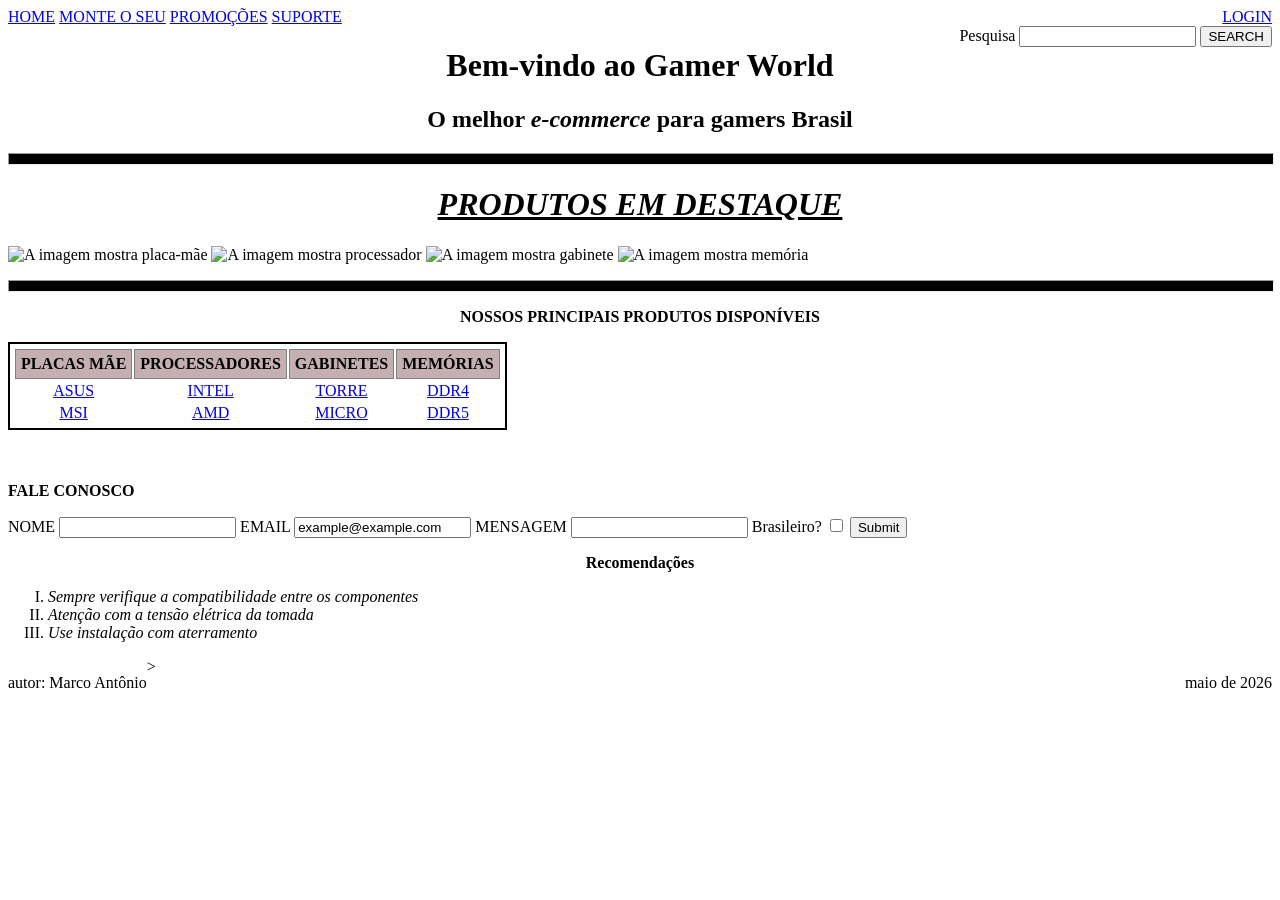
==== index.html @ 0aaab4d2 "commit6" ====
<!DOCTYPE html>
	<html lang="pt-br">
		<head>
			<meta charset="utf-8"/>
			<title>Gamer World</title>
			<meta name="description" content="Gamer World e-commerce" />
			<meta name="keywords" content="HTML, CSS, Javascript, Gamer World, E-Commerce Gammer" />
			<meta name="author" content="Marco Antonio" />
			<meta name="viewport" content="width=device-width, initial-scale=1.0">
			<link rel="icon" href="https://cdn.pixabay.com/photo/2020/03/11/02/29/pubg-4920753_1280.jpg" type="image/png" sizes="16x16" />
		    <header>
                <div style="float:right">
		        <a href="login.html">LOGIN</a>
	            </div>
            </header>
            <nav id="menu">
        		<a href="index.html">HOME</a>
		        <a href="#">MONTE O SEU</a>
		        <a href="#">PROMOÇÕES</a>
		       	<a href="#">SUPORTE</a>
            </nav>
            <form>
                <div style="float:right">
                <label for="search-example">Pesquisa</label>
                <input type="search" id="search-example">
                <input type="button" value="SEARCH">
                </div>
            </form>
            <header>
                <h1 align="center" class="title">Bem-vindo ao <b>Gamer World</b></h1>
			    <h2 align="center">O melhor <i>e-commerce</i> para gamers Brasil</h2>
			</header>
        </head>
    <body>
	    <hr style="width:100%;height:10px;background-color:black">
	    <p><h1 align="center"><em><u><b><i>PRODUTOS EM DESTAQUE</i></b></u></em></h1><p>
	    <!div style="height:100px; overflow:auto">
    	    <img src="https://cdn.pixabay.com/photo/2024/01/27/16/57/ai-generated-8536370_1280.jpg" alt="A imagem mostra placa-mãe" width="120" height="60" align="center">
        	<img src="https://cdn.pixabay.com/photo/2017/12/23/23/34/microprocessor-3036187_1280.png" alt="A imagem mostra processador" width="60" height="60" align="center">
    	    <img src="https://cdn.pixabay.com/photo/2015/03/21/19/27/pc-684125_1280.jpg" alt="A imagem mostra gabinete" width="120" height="60" align="center">
            <img src="https://cdn.pixabay.com/photo/2013/04/01/08/38/ram-98420_1280.png" alt="A imagem mostra memória" width="120" height="60" align="center">
    	<hr style="width:100%;height:10px;background-color:black">
        <!div style="height:100px; overflow:auto">
        <section>
        <p align="center"><b>NOSSOS PRINCIPAIS PRODUTOS DISPONÍVEIS</b></p>
        <table style="border: 2px solid black; padding: 3px">
            <thead>
                <tr style="background-color: #c4b0b0; border:1px">
                    <th style="border: 1px solid grey; padding: 5px" align="center">PLACAS MÃE</th> 
                    <th style="border: 1px solid grey; padding: 5px" align="center">PROCESSADORES</th>
                    <th style="border: 1px solid grey; padding: 5px" align="center">GABINETES</th>
                    <th style="border: 1px solid grey; padding: 5px" align="center">MEMÓRIAS</th>
                </tr>
            </thead>
            <tbody> 
                <tr>
                    <td align="center"><a href="#">ASUS</a></td>
                    <td align="center"><a href="#">INTEL</a></td>
                    <td align="center"><a href="#">TORRE</a></td>
                    <td align="center"><a href="#">DDR4</a></td>
                </tr>
                <tr>
                    <td align="center"><a href="#">MSI</a></td>
                    <td align="center"><a href="#">AMD</a></td>
                    <td align="center"><a href="#">MICRO</a></td>
                    <td align="center"><a href="#">DDR5</a></td>
                </tr>
            </tbody>
        </table>
        <br>
        <form action="#" method="post">
            <br>
            <p><b>FALE CONOSCO</b></p>
            <label for="name">NOME</label>
            <input type="text" id="name" maxlength="50" required autocomplete="name">
            <label for="email-example">EMAIL</label>
            <input type="email" id="e-mail-example" value="example@example.com" required autocomplete="email">
            <label for="mensagem">MENSAGEM</label>
            <input type="text" id="mensagem">
            <label for="checkbox-example">Brasileiro?</label>
            <input type="checkbox" id="checkbox-example">
            <input type="submit" id="btn-enviar" name="btn-enviar">
        </form>
        <!article>
	        <p align="center"><b>Recomendações</b></p>
	        <ol type="I">
            <li><i>Sempre verifique a compatibilidade entre os componentes</i></li>
            <li><i>Atenção com a tensão elétrica da tomada</i></li>
            <li><i>Use instalação com aterramento</i></li>
            </ol>
        <!/article>
        </section>
<footer>
	<div style="float:left">
		<p>autor: Marco Antônio</p>
	</div>
	<div style="float:right">
		<p>maio de 2026</p>
	</div>
</footer>
    </body>
</html>>
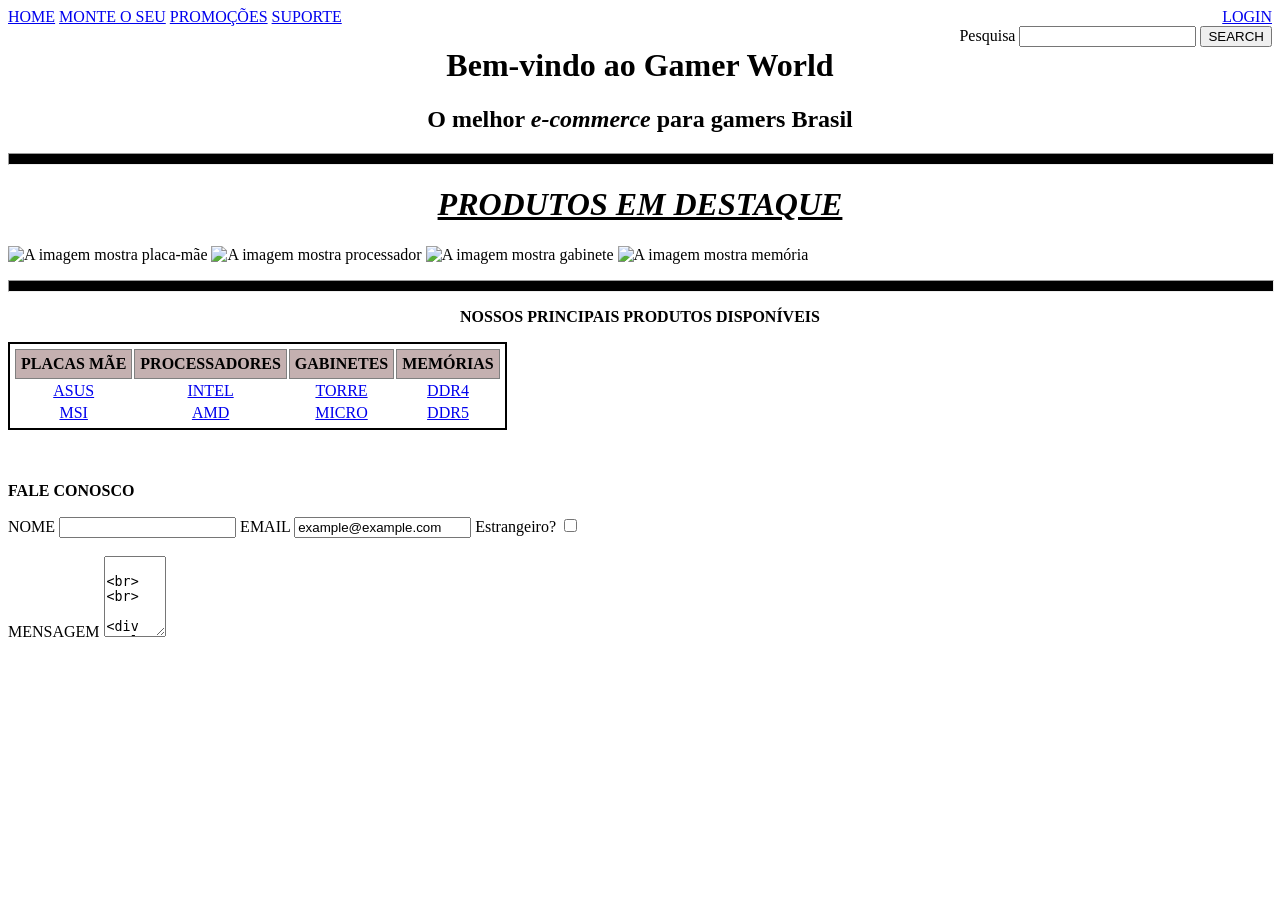
==== commit 7c67c15b: "commit7" ====
--- a/index.html
+++ b/index.html
@@ -35,10 +35,10 @@
 	    <hr style="width:100%;height:10px;background-color:black">
 	    <p><h1 align="center"><em><u><b><i>PRODUTOS EM DESTAQUE</i></b></u></em></h1><p>
 	    <!div style="height:100px; overflow:auto">
-    	    <img src="https://cdn.pixabay.com/photo/2024/01/27/16/57/ai-generated-8536370_1280.jpg" alt="A imagem mostra placa-mãe" width="120" height="60" align="center">
-        	<img src="https://cdn.pixabay.com/photo/2017/12/23/23/34/microprocessor-3036187_1280.png" alt="A imagem mostra processador" width="60" height="60" align="center">
-    	    <img src="https://cdn.pixabay.com/photo/2015/03/21/19/27/pc-684125_1280.jpg" alt="A imagem mostra gabinete" width="120" height="60" align="center">
-            <img src="https://cdn.pixabay.com/photo/2013/04/01/08/38/ram-98420_1280.png" alt="A imagem mostra memória" width="120" height="60" align="center">
+    	    <img src="https://cdn.pixabay.com/photo/2024/01/27/16/57/ai-generated-8536370_1280.jpg" alt="A imagem mostra placa-mãe" width="10%" height="5%" align="center">
+        	<img src="https://cdn.pixabay.com/photo/2017/12/23/23/34/microprocessor-3036187_1280.png" alt="A imagem mostra processador" width="10%" height="5%" align="center">
+    	    <img src="https://cdn.pixabay.com/photo/2015/03/21/19/27/pc-684125_1280.jpg" alt="A imagem mostra gabinete" width="10%" height="5%" align="center">
+            <img src="https://cdn.pixabay.com/photo/2013/04/01/08/38/ram-98420_1280.png" alt="A imagem mostra memória" width="10%" height="5%" align="center">
     	<hr style="width:100%;height:10px;background-color:black">
         <!div style="height:100px; overflow:auto">
         <section>
@@ -75,20 +75,25 @@
             <input type="text" id="name" maxlength="50" required autocomplete="name">
             <label for="email-example">EMAIL</label>
             <input type="email" id="e-mail-example" value="example@example.com" required autocomplete="email">
+            <label for="checkbox-example">Estrangeiro?</label>
+            <input type="checkbox" id="checkbox-example">
+            <br><br>
             <label for="mensagem">MENSAGEM</label>
-            <input type="text" id="mensagem">
-            <label for="checkbox-example">Brasileiro?</label>
-            <input type="checkbox" id="checkbox-example">
-            <input type="submit" id="btn-enviar" name="btn-enviar">
+            <textarea id="mensagem" name="mensagem" rows="5" cols="5" maxlength="200" minlenght="3" placeholder="Digite aqui sua mensagem" required autocomplete="mensagem">
+            <br><br>
+            <div style="float:left">
+                <label for="btn-enviar">ENVIAR</label>
+                <input type="submit" id="btn-enviar" name="btn-enviar">
+            </div>
         </form>
-        <!article>
+        <div>
 	        <p align="center"><b>Recomendações</b></p>
 	        <ol type="I">
             <li><i>Sempre verifique a compatibilidade entre os componentes</i></li>
             <li><i>Atenção com a tensão elétrica da tomada</i></li>
             <li><i>Use instalação com aterramento</i></li>
             </ol>
-        <!/article>
+        </div>
         </section>
 <footer>
 	<div style="float:left">
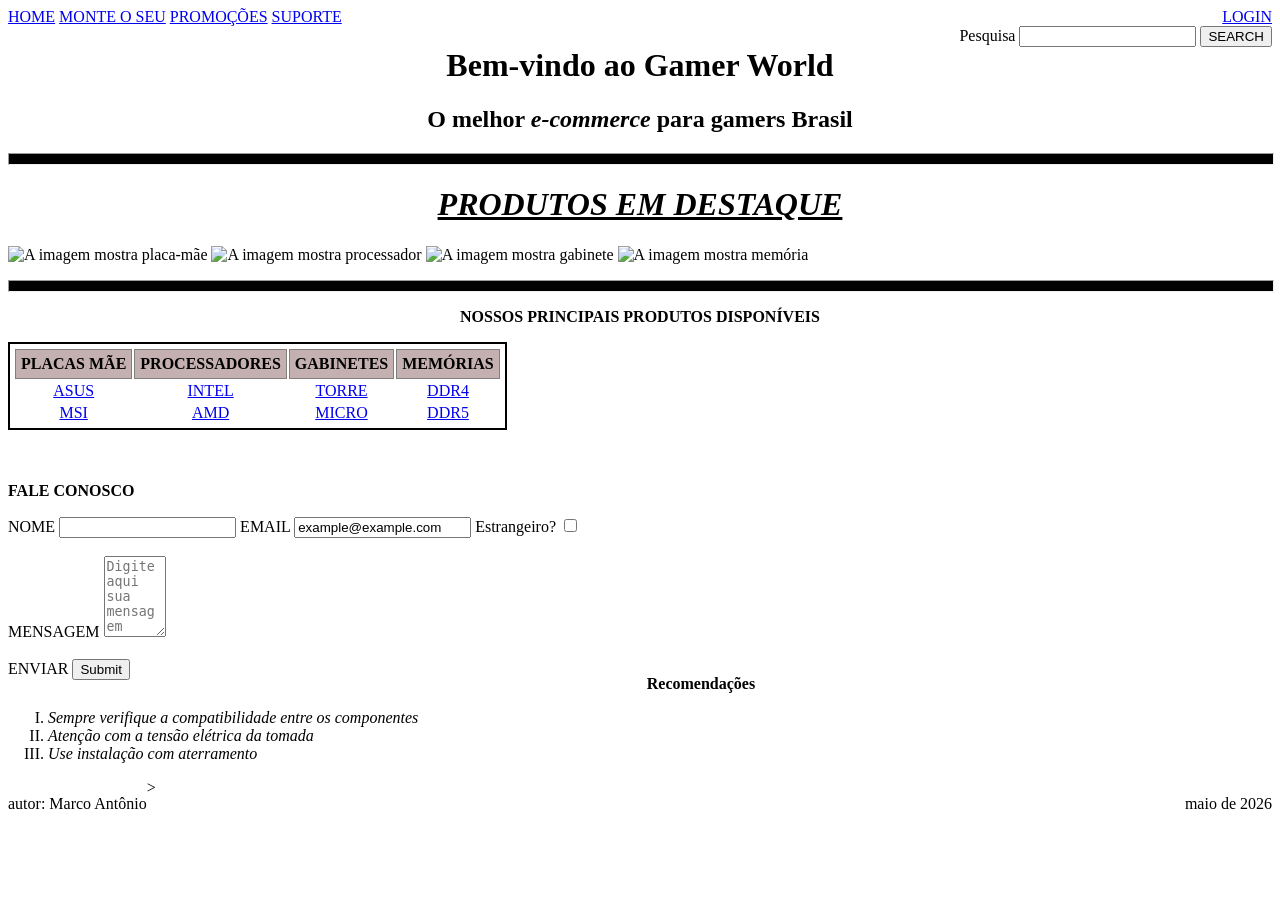
==== commit 89e98be6: "commit7" ====
--- a/index.html
+++ b/index.html
@@ -79,7 +79,7 @@
             <input type="checkbox" id="checkbox-example">
             <br><br>
             <label for="mensagem">MENSAGEM</label>
-            <textarea id="mensagem" name="mensagem" rows="5" cols="5" maxlength="200" minlenght="3" placeholder="Digite aqui sua mensagem" required autocomplete="mensagem">
+            <textarea id="mensagem" name="mensagem" rows="5" cols="5" maxlength="200" minlenght="3" placeholder="Digite aqui sua mensagem" required autocomplete="mensagem"></textarea>
             <br><br>
             <div style="float:left">
                 <label for="btn-enviar">ENVIAR</label>
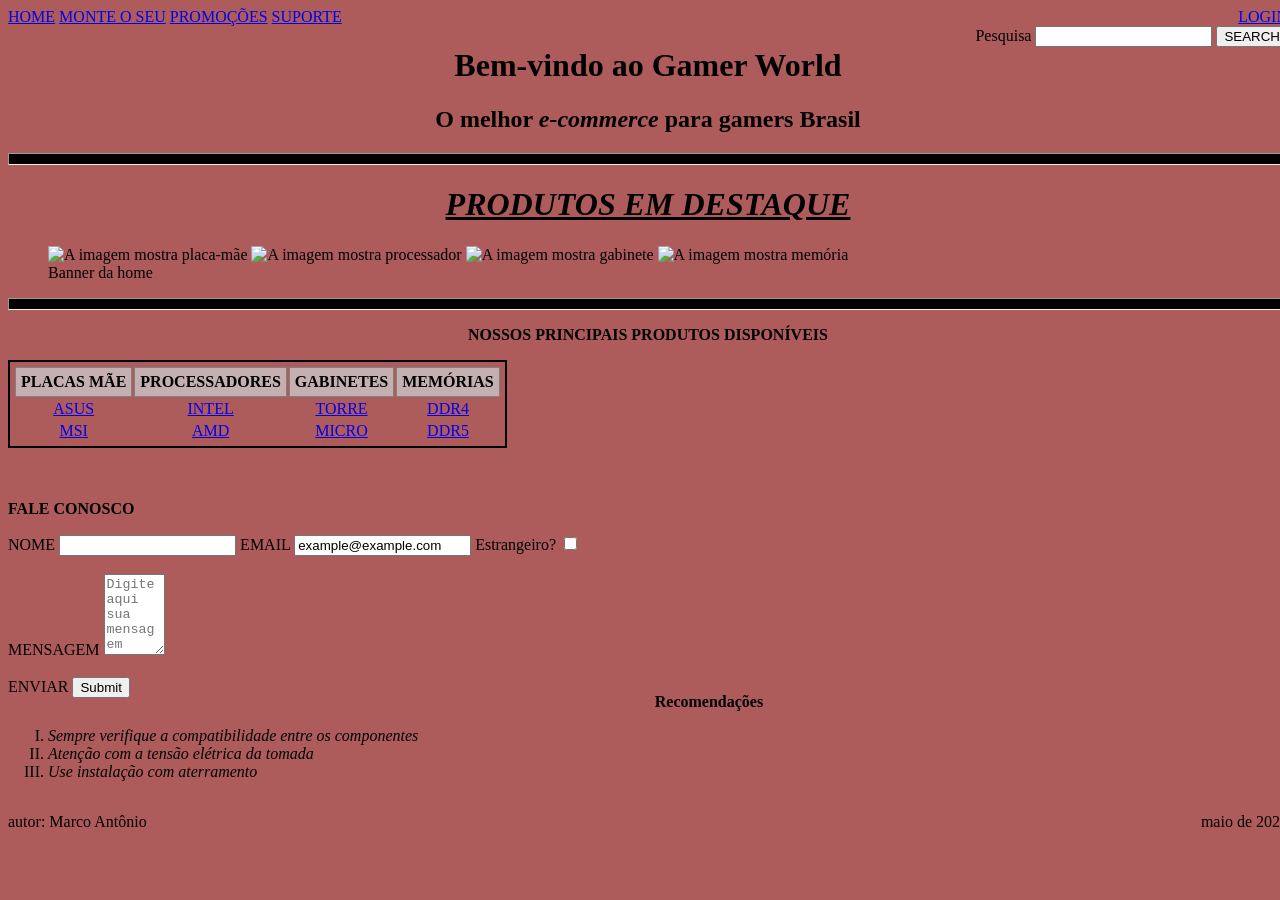
==== commit 779d53c8: "commit8" ====
--- a/index.html
+++ b/index.html
@@ -8,7 +8,8 @@
 			<meta name="author" content="Marco Antonio" />
 			<meta name="viewport" content="width=device-width, initial-scale=1.0">
 			<link rel="icon" href="https://cdn.pixabay.com/photo/2020/03/11/02/29/pubg-4920753_1280.jpg" type="image/png" sizes="16x16" />
-		    <header>
+		    <link rel="stylesheet" type="text/css" href="css/style.css">
+            <header>
                 <div style="float:right">
 		        <a href="login.html">LOGIN</a>
 	            </div>
@@ -34,11 +35,13 @@
     <body>
 	    <hr style="width:100%;height:10px;background-color:black">
 	    <p><h1 align="center"><em><u><b><i>PRODUTOS EM DESTAQUE</i></b></u></em></h1><p>
-	    <!div style="height:100px; overflow:auto">
+	    <figure class="banner-home">
     	    <img src="https://cdn.pixabay.com/photo/2024/01/27/16/57/ai-generated-8536370_1280.jpg" alt="A imagem mostra placa-mãe" width="10%" height="5%" align="center">
         	<img src="https://cdn.pixabay.com/photo/2017/12/23/23/34/microprocessor-3036187_1280.png" alt="A imagem mostra processador" width="10%" height="5%" align="center">
     	    <img src="https://cdn.pixabay.com/photo/2015/03/21/19/27/pc-684125_1280.jpg" alt="A imagem mostra gabinete" width="10%" height="5%" align="center">
             <img src="https://cdn.pixabay.com/photo/2013/04/01/08/38/ram-98420_1280.png" alt="A imagem mostra memória" width="10%" height="5%" align="center">
+            <figcaption>Banner da home</figcaption>
+        </figure>
     	<hr style="width:100%;height:10px;background-color:black">
         <!div style="height:100px; overflow:auto">
         <section>
@@ -104,4 +107,4 @@
 	</div>
 </footer>
     </body>
-</html>>+</html>
--- a/css/style.css
+++ b/css/style.css
@@ -0,0 +1,5 @@
+body{
+	width: 100%;
+	height: 100%;
+	background-color: rgb(173, 91, 91);
+}
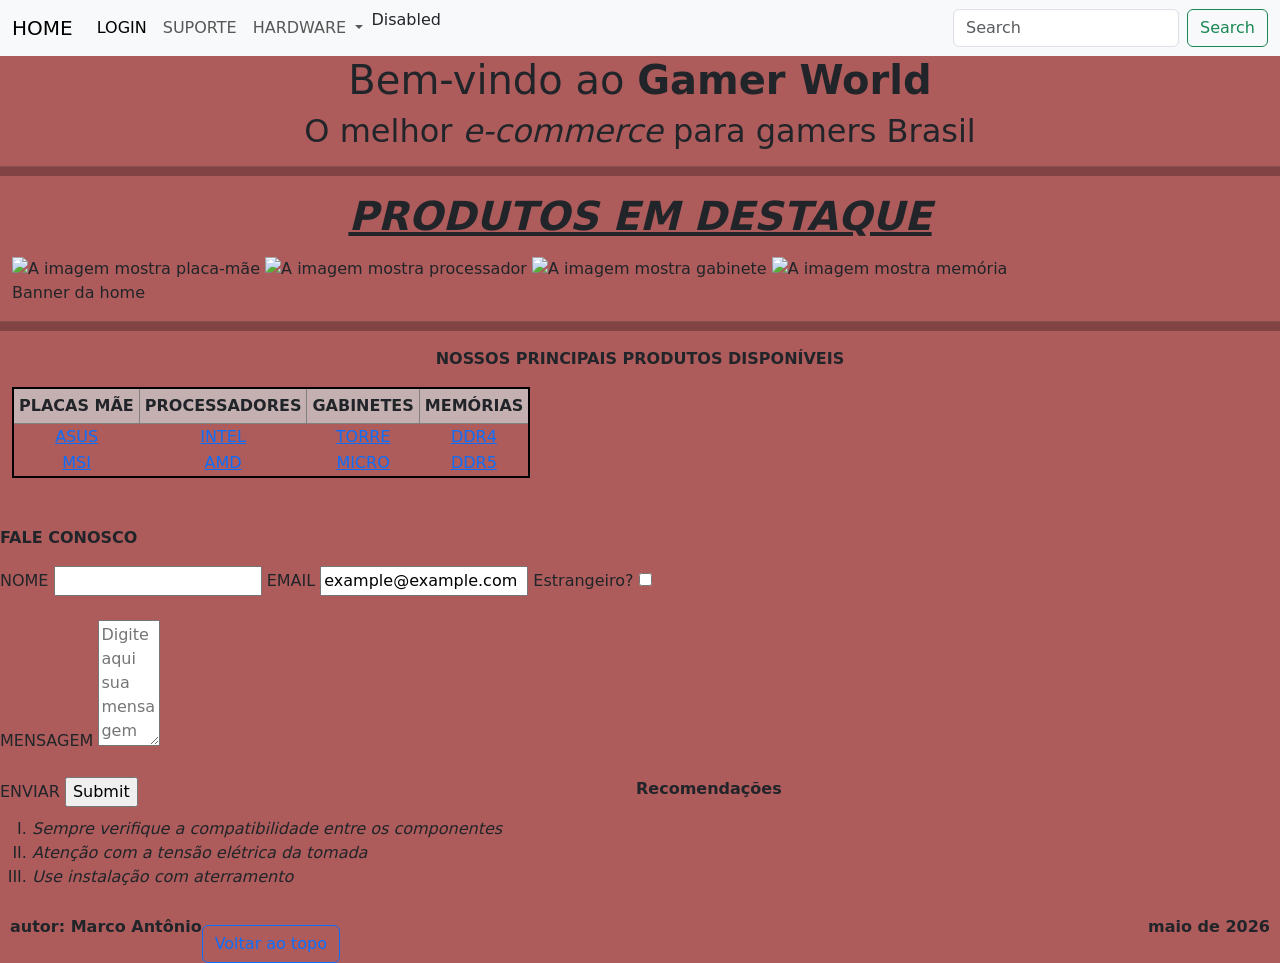
==== commit 4c1141e3: "commit9" ====
--- a/index.html
+++ b/index.html
@@ -2,39 +2,62 @@
 	<html lang="pt-br">
 		<head>
 			<meta charset="utf-8"/>
-			<title>Gamer World</title>
+			<meta http-equiv="X-UA-Compatible" content="IE=edge">
+            <title>Gamer World</title>
 			<meta name="description" content="Gamer World e-commerce" />
 			<meta name="keywords" content="HTML, CSS, Javascript, Gamer World, E-Commerce Gammer" />
 			<meta name="author" content="Marco Antonio" />
 			<meta name="viewport" content="width=device-width, initial-scale=1.0">
 			<link rel="icon" href="https://cdn.pixabay.com/photo/2020/03/11/02/29/pubg-4920753_1280.jpg" type="image/png" sizes="16x16" />
+            <link href="https://cdn.jsdelivr.net/npm/bootstrap@5.2.2/dist/css/bootstrap.min.css" rel="stylesheet"
+    integrity="sha384-Zenh87qX5JnK2Jl0vWa8Ck2rdkQ2Bzep5IDxbcnCeuOxjzrPF/et3URy9Bv1WTRi" crossorigin="anonymous">
 		    <link rel="stylesheet" type="text/css" href="css/style.css">
             <header>
-                <div style="float:right">
-		        <a href="login.html">LOGIN</a>
-	            </div>
-            </header>
-            <nav id="menu">
-        		<a href="index.html">HOME</a>
-		        <a href="#">MONTE O SEU</a>
-		        <a href="#">PROMOÇÕES</a>
-		       	<a href="#">SUPORTE</a>
+                <nav class="navbar navbar-expand-lg bg-body-tertiary">
+                    <div class="container-fluid">
+                    <a class="navbar-brand" href="index.html">HOME</a>
+                    <button class="navbar-toggler" type="button" data-bs-toggle="collapse" data-bs-target="#navbarSupportedContent" aria-controls="navbarSupportedContent" aria-expanded="false" aria-label="Toggle navigation">
+                    <span class="navbar-toggler-icon"></span>
+                    </button>
+                    <div class="collapse navbar-collapse" id="navbarSupportedContent">
+                    <ul class="navbar-nav me-auto mb-2 mb-lg-0">
+                    <li class="nav-item">
+                    <a class="nav-link active" aria-current="page" href="login.html">LOGIN</a>
+                    </li>
+                    <li class="nav-item">
+                    <a class="nav-link" href="#">SUPORTE</a>
+                    </li>
+                    <li class="nav-item dropdown">
+                    <a class="nav-link dropdown-toggle" href="#" role="button" data-bs-toggle="dropdown" aria-expanded="false">
+                    HARDWARE
+                    </a>
+                    <ul class="dropdown-menu">
+                    <li><a class="dropdown-item" href="#">MONTE O SEU</a></li>
+                    <li><hr class="dropdown-divider"></li>
+                    <li><a class="dropdown-item" href="#">PROMOÇÕES</a></li>
+                    <li><hr class="dropdown-divider"></li>
+                    <li><a class="dropdown-item" href="#">MONTADOS</a></li>
+                    </ul>
+                    </li>
+                    <!li class="nav-item">
+                    <!a class="nav-link disabled" aria-disabled="true">Disabled</a>
+                    </li>
+                    </ul>
+                    <form class="d-flex" role="search">
+                    <input class="form-control me-2" type="search" placeholder="Search" aria-label="Search"/>
+                    <button class="btn btn-outline-success" type="submit">Search</button>
+                    </form>
+                    </div>
+            </div>
             </nav>
-            <form>
-                <div style="float:right">
-                <label for="search-example">Pesquisa</label>
-                <input type="search" id="search-example">
-                <input type="button" value="SEARCH">
-                </div>
-            </form>
-            <header>
                 <h1 align="center" class="title">Bem-vindo ao <b>Gamer World</b></h1>
 			    <h2 align="center">O melhor <i>e-commerce</i> para gamers Brasil</h2>
 			</header>
         </head>
     <body>
 	    <hr style="width:100%;height:10px;background-color:black">
-	    <p><h1 align="center"><em><u><b><i>PRODUTOS EM DESTAQUE</i></b></u></em></h1><p>
+        <section id="section-banners" class="container-fluid">
+        <p><h1 align="center"><em><u><b><i>PRODUTOS EM DESTAQUE</i></b></u></em></h1><p>
 	    <figure class="banner-home">
     	    <img src="https://cdn.pixabay.com/photo/2024/01/27/16/57/ai-generated-8536370_1280.jpg" alt="A imagem mostra placa-mãe" width="10%" height="5%" align="center">
         	<img src="https://cdn.pixabay.com/photo/2017/12/23/23/34/microprocessor-3036187_1280.png" alt="A imagem mostra processador" width="10%" height="5%" align="center">
@@ -42,9 +65,11 @@
             <img src="https://cdn.pixabay.com/photo/2013/04/01/08/38/ram-98420_1280.png" alt="A imagem mostra memória" width="10%" height="5%" align="center">
             <figcaption>Banner da home</figcaption>
         </figure>
+        </section>
     	<hr style="width:100%;height:10px;background-color:black">
         <!div style="height:100px; overflow:auto">
         <section>
+        <section id="section-vendidos" class="container-fluid">
         <p align="center"><b>NOSSOS PRINCIPAIS PRODUTOS DISPONÍVEIS</b></p>
         <table style="border: 2px solid black; padding: 3px">
             <thead>
@@ -70,6 +95,7 @@
                 </tr>
             </tbody>
         </table>
+        </section>
         <br>
         <form action="#" method="post">
             <br>
@@ -99,12 +125,17 @@
         </div>
         </section>
 <footer>
-	<div style="float:left">
+	    <div style="float:left">
 		<p>autor: Marco Antônio</p>
 	</div>
 	<div style="float:right">
 		<p>maio de 2026</p>
 	</div>
 </footer>
+<button id="voltar-topo" type="button" class="btn btn-outline-primary" onclick="topo()">Voltar ao topo</button>
+<script src="js/script.js"></script>
+  <script src="https://cdn.jsdelivr.net/npm/bootstrap@5.2.2/dist/js/bootstrap.bundle.min.js"
+    integrity="sha384-OERcA2EqjJCMA+/3y+gxIOqMEjwtxJY7qPCqsdltbNJuaOe923+mo//f6V8Qbsw3"
+    crossorigin="anonymous"></script>
     </body>
 </html>
--- a/css/style.css
+++ b/css/style.css
@@ -1,5 +1,21 @@
+#menu{
+    width: 13%;
+    height: 100%;
+    justify-content: space-between;
+    display: flex;
+}
 body{
 	width: 100%;
 	height: 100%;
 	background-color: rgb(173, 91, 91);
+}
+@media (max-width: 600px){
+body{
+	background-color: lightblue;
+}
+}
+footer{
+    text-align: center;
+    font-weight: bold;
+    padding: 10px
 }
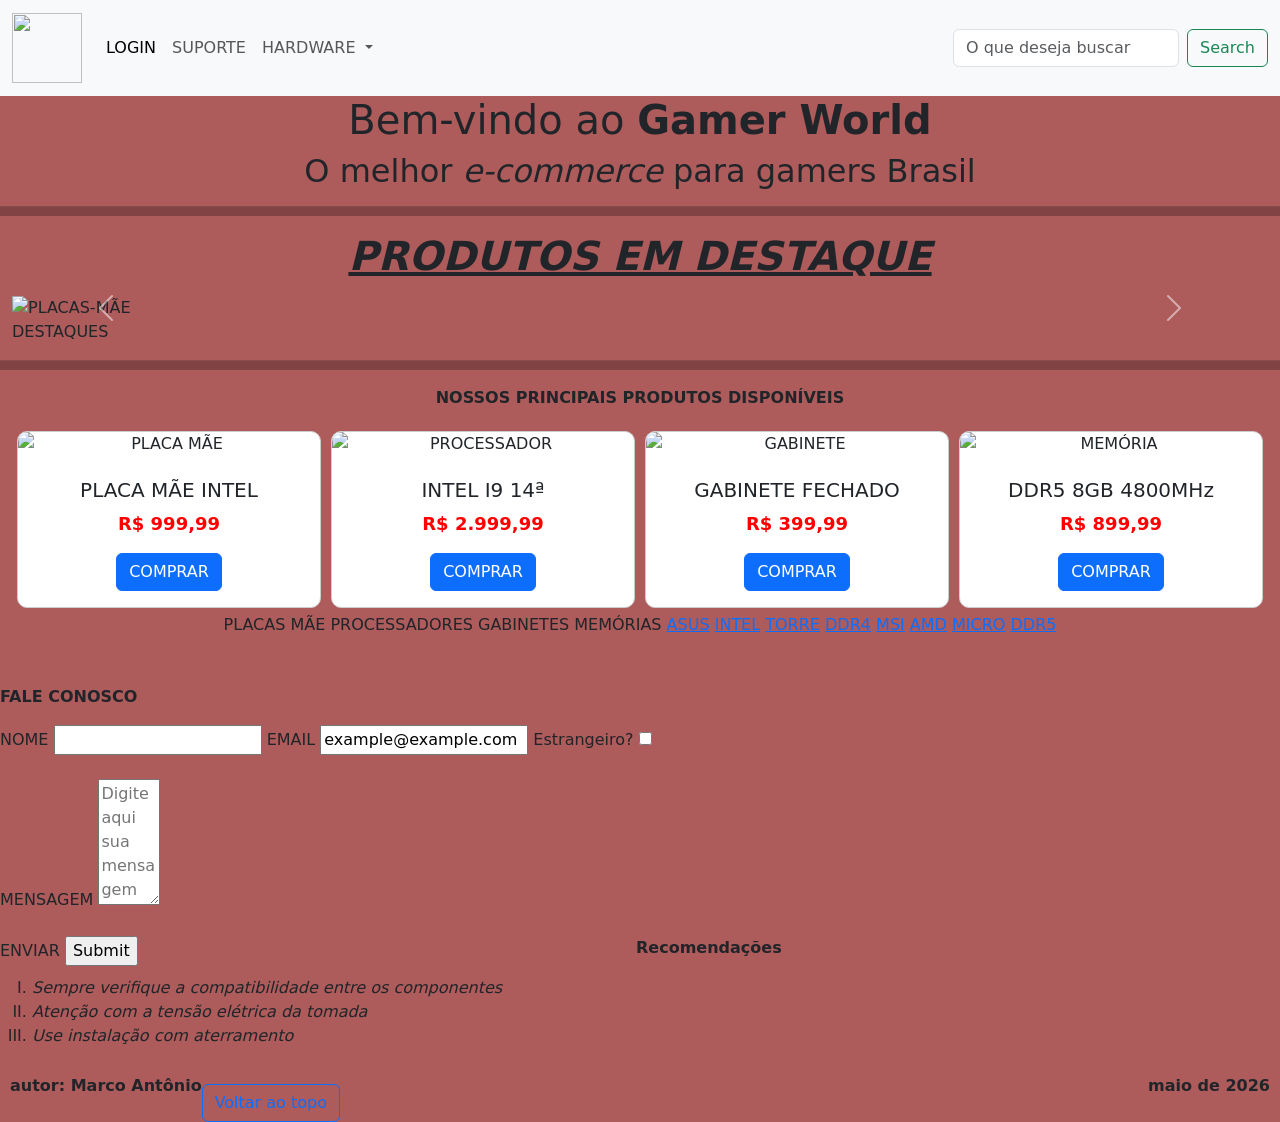
==== commit 09a3eeaf: "commit9" ====
--- a/index.html
+++ b/index.html
@@ -15,7 +15,7 @@
             <header>
                 <nav class="navbar navbar-expand-lg bg-body-tertiary">
                     <div class="container-fluid">
-                    <a class="navbar-brand" href="index.html">HOME</a>
+                    <a class="navbar-brand" href="index.html"><img src="https://cdn.pixabay.com/photo/2020/03/11/02/29/pubg-4920753_1280.jpg"></a>
                     <button class="navbar-toggler" type="button" data-bs-toggle="collapse" data-bs-target="#navbarSupportedContent" aria-controls="navbarSupportedContent" aria-expanded="false" aria-label="Toggle navigation">
                     <span class="navbar-toggler-icon"></span>
                     </button>
@@ -40,11 +40,11 @@
                     </ul>
                     </li>
                     <!li class="nav-item">
-                    <!a class="nav-link disabled" aria-disabled="true">Disabled</a>
+                    <!a class="nav-link disabled" aria-disabled="true"><!/a>
                     </li>
                     </ul>
                     <form class="d-flex" role="search">
-                    <input class="form-control me-2" type="search" placeholder="Search" aria-label="Search"/>
+                    <input class="form-control me-2" type="search" placeholder="O que deseja buscar" aria-label="Search"/>
                     <button class="btn btn-outline-success" type="submit">Search</button>
                     </form>
                     </div>
@@ -59,11 +59,31 @@
         <section id="section-banners" class="container-fluid">
         <p><h1 align="center"><em><u><b><i>PRODUTOS EM DESTAQUE</i></b></u></em></h1><p>
 	    <figure class="banner-home">
-    	    <img src="https://cdn.pixabay.com/photo/2024/01/27/16/57/ai-generated-8536370_1280.jpg" alt="A imagem mostra placa-mãe" width="10%" height="5%" align="center">
-        	<img src="https://cdn.pixabay.com/photo/2017/12/23/23/34/microprocessor-3036187_1280.png" alt="A imagem mostra processador" width="10%" height="5%" align="center">
-    	    <img src="https://cdn.pixabay.com/photo/2015/03/21/19/27/pc-684125_1280.jpg" alt="A imagem mostra gabinete" width="10%" height="5%" align="center">
-            <img src="https://cdn.pixabay.com/photo/2013/04/01/08/38/ram-98420_1280.png" alt="A imagem mostra memória" width="10%" height="5%" align="center">
-            <figcaption>Banner da home</figcaption>
+    	    <div id="carouselExample" class="carousel slide">
+                <div class="carousel-inner">
+                <div class="carousel-item active">
+                <img src="https://cdn.pixabay.com/photo/2024/01/27/16/57/ai-generated-8536370_1280.jpg" class="d-block w-5" alt="PLACAS-MÃE">
+                </div>
+                <div class="carousel-item">
+                <img src="https://cdn.pixabay.com/photo/2017/12/23/23/34/microprocessor-3036187_1280.png" class="d-block w-5" alt="PROCESSADORES">
+                </div>
+                <div class="carousel-item">
+                <img src="https://cdn.pixabay.com/photo/2015/03/21/19/27/pc-684125_1280.jpg" class="d-block w-5" alt="GABINETES">
+                </div>
+                <div class="carousel-item">
+                <img src="https://cdn.pixabay.com/photo/2013/04/01/08/38/ram-98420_1280.png" class="d-block w-5" alt="MEMORIAS">
+                </div>
+                </div>
+                <button class="carousel-control-prev" type="button" data-bs-target="#carouselExample" data-bs-slide="prev">
+                <span class="carousel-control-prev-icon" aria-hidden="true"></span>
+                <span class="visually-hidden">Previous</span>
+                </button>
+                <button class="carousel-control-next" type="button" data-bs-target="#carouselExample" data-bs-slide="next">
+                <span class="carousel-control-next-icon" aria-hidden="true"></span>
+                <span class="visually-hidden">Next</span>
+                </button>
+            </div>
+            <figcaption>DESTAQUES</figcaption>
         </figure>
         </section>
     	<hr style="width:100%;height:10px;background-color:black">
@@ -71,30 +91,64 @@
         <section>
         <section id="section-vendidos" class="container-fluid">
         <p align="center"><b>NOSSOS PRINCIPAIS PRODUTOS DISPONÍVEIS</b></p>
-        <table style="border: 2px solid black; padding: 3px">
-            <thead>
-                <tr style="background-color: #c4b0b0; border:1px">
-                    <th style="border: 1px solid grey; padding: 5px" align="center">PLACAS MÃE</th> 
-                    <th style="border: 1px solid grey; padding: 5px" align="center">PROCESSADORES</th>
-                    <th style="border: 1px solid grey; padding: 5px" align="center">GABINETES</th>
-                    <th style="border: 1px solid grey; padding: 5px" align="center">MEMÓRIAS</th>
-                </tr>
-            </thead>
-            <tbody> 
-                <tr>
-                    <td align="center"><a href="#">ASUS</a></td>
-                    <td align="center"><a href="#">INTEL</a></td>
-                    <td align="center"><a href="#">TORRE</a></td>
-                    <td align="center"><a href="#">DDR4</a></td>
-                </tr>
-                <tr>
-                    <td align="center"><a href="#">MSI</a></td>
-                    <td align="center"><a href="#">AMD</a></td>
-                    <td align="center"><a href="#">MICRO</a></td>
-                    <td align="center"><a href="#">DDR5</a></td>
-                </tr>
-            </tbody>
-        </table>
+        <div class="card-group">
+        <div class="card">
+            <img src="https://cdn.pixabay.com/photo/2018/05/16/20/18/motherboard-3406930_1280.jpg" class="card-img-top" alt="PLACA MÃE">
+            <div class="card-body">
+            <h5 class="card-title">PLACA MÃE INTEL</h5>
+            <p class="preco">R$ 999,99</p>
+            <a class="btn btn-primary" href="#" role="button">COMPRAR</a>
+            </div>
+            </div>
+            <div class="card">
+            <img src="https://cdn.pixabay.com/photo/2019/08/08/16/56/cpu-4393383_1280.jpg" class="card-img-top" alt="PROCESSADOR">
+            <div class="card-body">
+            <h5 class="card-title">INTEL I9 14ª</h5>
+            <p class="preco">R$ 2.999,99</p>
+            <a class="btn btn-primary" href="#" role="button">COMPRAR</a>
+            </div>
+            </div>
+            <div class="card">
+            <img src="https://cdn.pixabay.com/photo/2015/03/21/19/27/pc-684125_1280.jpg" class="card-img-top" alt="GABINETE">
+            <div class="card-body">
+            <h5 class="card-title">GABINETE FECHADO</h5>
+            <p class="preco">R$ 399,99</p>
+            <a class="btn btn-primary" href="#" role="button">COMPRAR</a>
+            </div>
+            </div>
+            <div class="card">
+            <img src="https://cdn.pixabay.com/photo/2015/03/21/06/42/ram-683250_1280.png" class="card-img-top" alt="MEMÓRIA">
+            <div class="card-body">
+            <h5 class="card-title">DDR5 8GB 4800MHz</h5>
+            <p class="preco">R$ 899,99</p>
+            <a class="btn btn-primary" href="#" role="button">COMPRAR</a>
+            </div>
+        </div>
+        </div>
+        <!table style="border: 2px solid black; padding: 3px">
+            <!thead>
+                <!tr style="background-color: #c4b0b0; border:1px">
+                    <!th style="border: 1px solid grey; padding: 5px" align="center">PLACAS MÃE</th> 
+                    <!th style="border: 1px solid grey; padding: 5px" align="center">PROCESSADORES</th>
+                    <!th style="border: 1px solid grey; padding: 5px" align="center">GABINETES</th>
+                    <!th style="border: 1px solid grey; padding: 5px" align="center">MEMÓRIAS</th>
+                <!/tr>
+            <!/thead>
+            <!tbody> 
+                <!tr>
+                    <!td align="center"><a href="#">ASUS</a></td>
+                    <!td align="center"><a href="#">INTEL</a></td>
+                    <!td align="center"><a href="#">TORRE</a></td>
+                    <!td align="center"><a href="#">DDR4</a></td>
+                <!/tr>
+                <!tr>
+                    <!td align="center"><a href="#">MSI</a></td>
+                    <!td align="center"><a href="#">AMD</a></td>
+                    <!td align="center"><a href="#">MICRO</a></td>
+                    <!td align="center"><a href="#">DDR5</a></td>
+                <!/tr>
+            <!/tbody>
+        <!/table>
         </section>
         <br>
         <form action="#" method="post">
--- a/css/style.css
+++ b/css/style.css
@@ -1,8 +1,6 @@
-#menu{
-    width: 13%;
-    height: 100%;
-    justify-content: space-between;
-    display: flex;
+header img{
+    height: 70px;
+    width: 70px;
 }
 body{
 	width: 100%;
@@ -15,7 +13,34 @@
 }
 }
 footer{
-    text-align: center;
+      text-align: center;
     font-weight: bold;
     padding: 10px
+}
+#menu{
+    width: 13%;
+    height: 100%;
+    justify-content: space-between;
+    display: flex;
+}
+#section-vendidos{
+    text-align: center;
+    }
+#section-vendidos h2 {
+    font-weight: bold;
+    padding: 20px;
+}
+#section-vendidos img{
+    height: 30px;
+    border-radius: 10px;
+}
+#section-vendidos .card {
+    margin: 5px;
+    border: 1px solid #ccc;
+    border-radius: 10px;
+}
+#section-vendidos .preco {
+    color: red;
+    font-size: 18px;
+    font-weight: bold;
 }
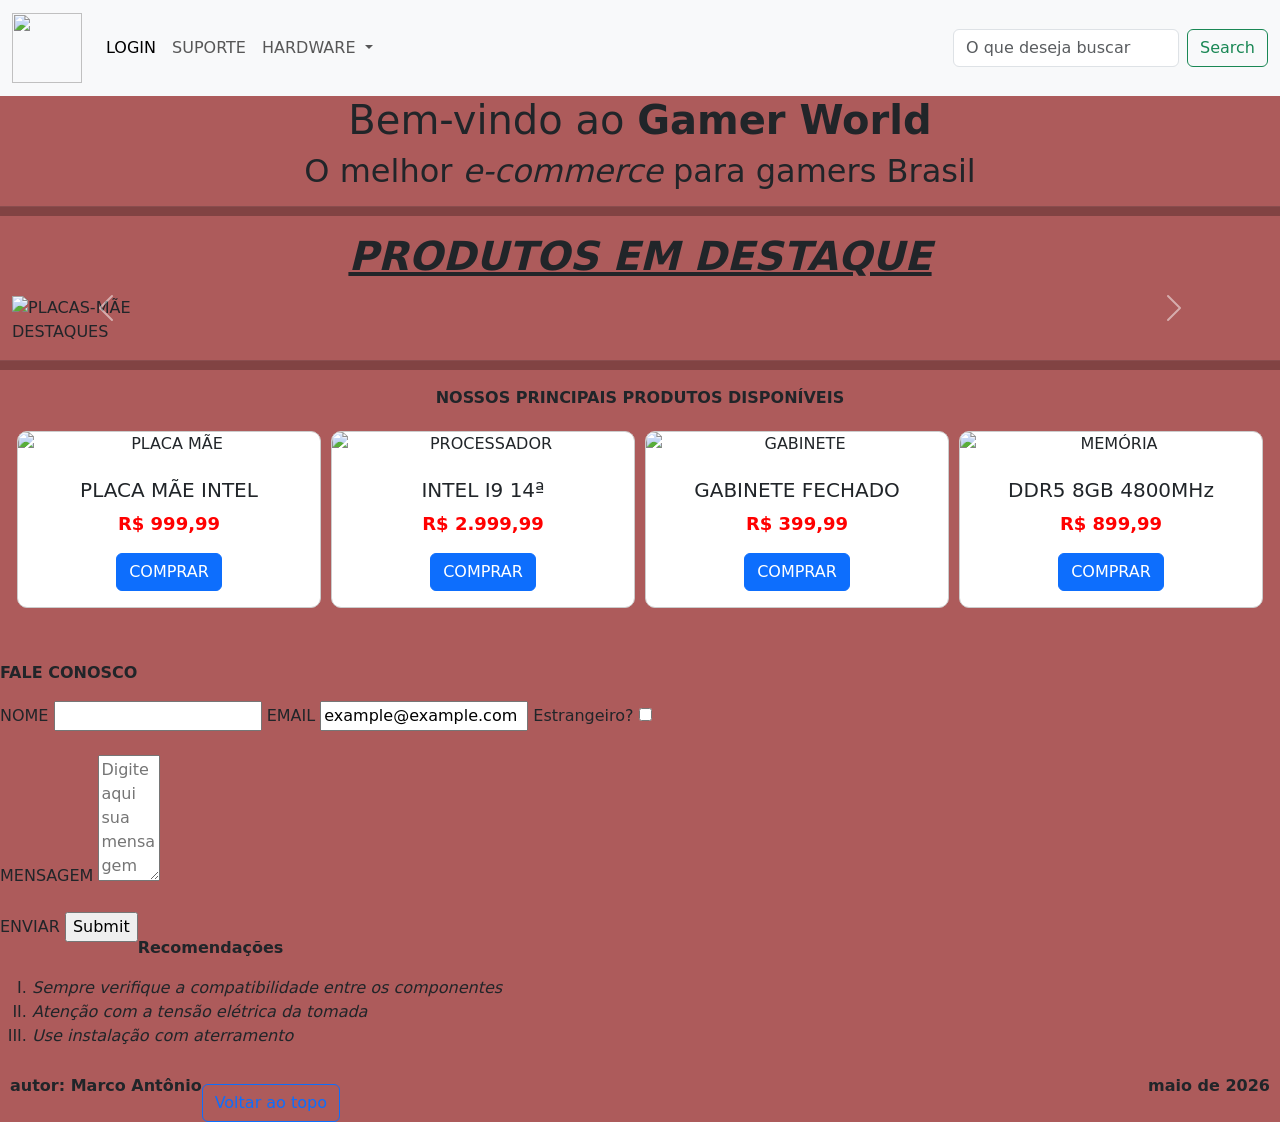
==== commit d5affe18: "commit10" ====
--- a/index.html
+++ b/index.html
@@ -125,30 +125,6 @@
             </div>
         </div>
         </div>
-        <!table style="border: 2px solid black; padding: 3px">
-            <!thead>
-                <!tr style="background-color: #c4b0b0; border:1px">
-                    <!th style="border: 1px solid grey; padding: 5px" align="center">PLACAS MÃE</th> 
-                    <!th style="border: 1px solid grey; padding: 5px" align="center">PROCESSADORES</th>
-                    <!th style="border: 1px solid grey; padding: 5px" align="center">GABINETES</th>
-                    <!th style="border: 1px solid grey; padding: 5px" align="center">MEMÓRIAS</th>
-                <!/tr>
-            <!/thead>
-            <!tbody> 
-                <!tr>
-                    <!td align="center"><a href="#">ASUS</a></td>
-                    <!td align="center"><a href="#">INTEL</a></td>
-                    <!td align="center"><a href="#">TORRE</a></td>
-                    <!td align="center"><a href="#">DDR4</a></td>
-                <!/tr>
-                <!tr>
-                    <!td align="center"><a href="#">MSI</a></td>
-                    <!td align="center"><a href="#">AMD</a></td>
-                    <!td align="center"><a href="#">MICRO</a></td>
-                    <!td align="center"><a href="#">DDR5</a></td>
-                <!/tr>
-            <!/tbody>
-        <!/table>
         </section>
         <br>
         <form action="#" method="post">
@@ -170,7 +146,8 @@
             </div>
         </form>
         <div>
-	        <p align="center"><b>Recomendações</b></p>
+	        <br>
+            <p align="left"><b>Recomendações</b></p>
 	        <ol type="I">
             <li><i>Sempre verifique a compatibilidade entre os componentes</i></li>
             <li><i>Atenção com a tensão elétrica da tomada</i></li>
--- a/css/style.css
+++ b/css/style.css
@@ -13,7 +13,7 @@
 }
 }
 footer{
-      text-align: center;
+    text-align: center;
     font-weight: bold;
     padding: 10px
 }
@@ -22,6 +22,10 @@
     height: 100%;
     justify-content: space-between;
     display: flex;
+}
+#carouselExample img{
+    width: 10%;
+    height: 10%;
 }
 #section-vendidos{
     text-align: center;
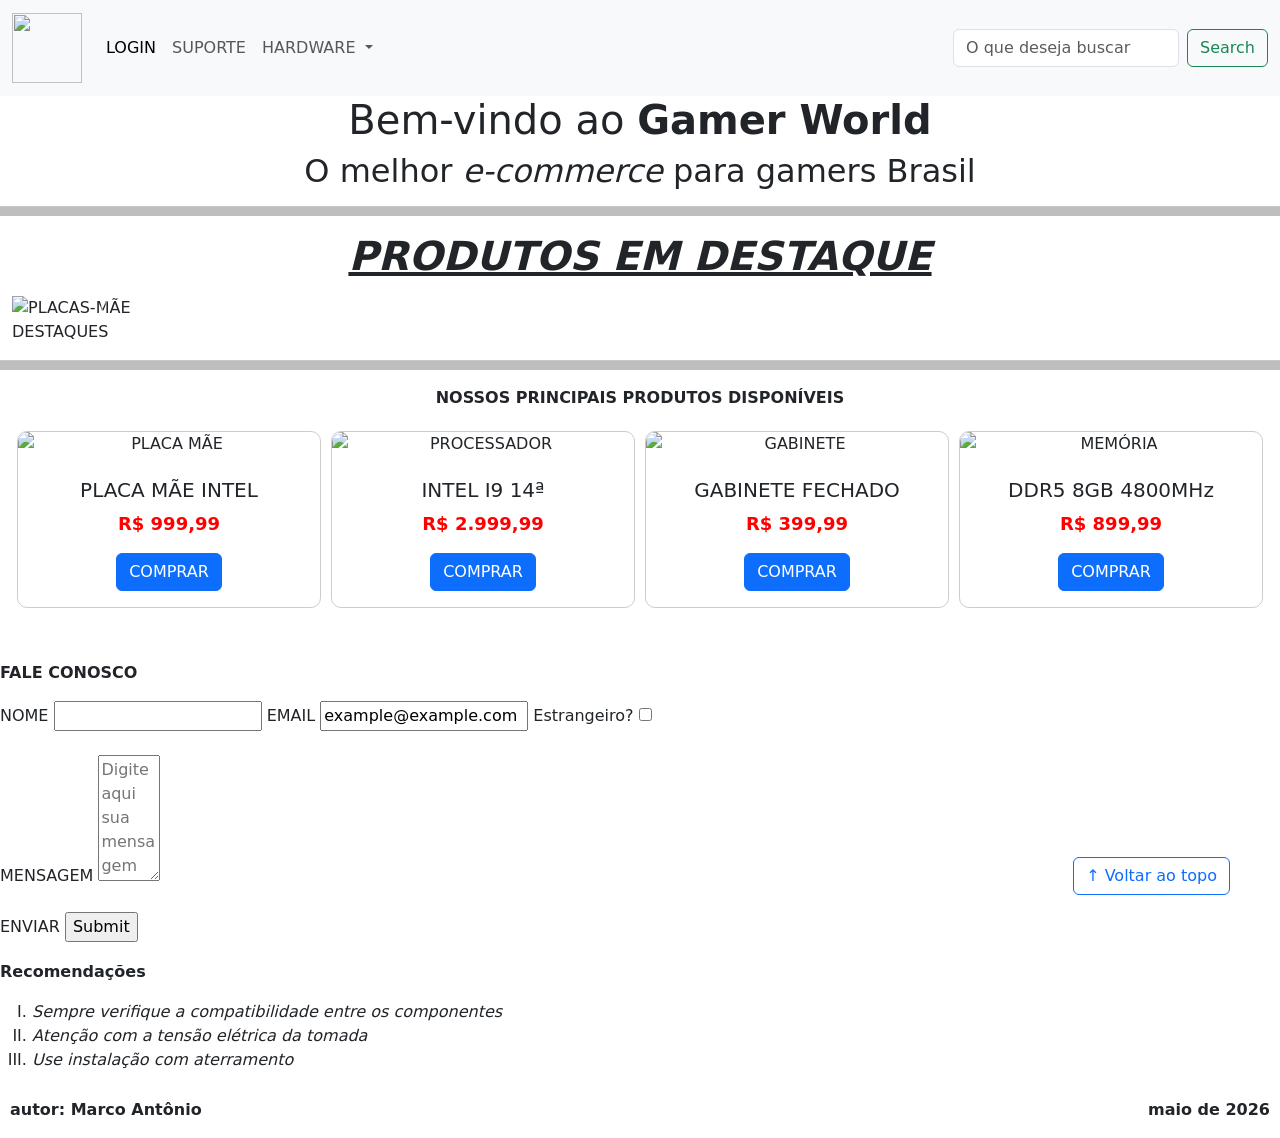
==== commit bbf6fbf4: "commit11" ====
--- a/index.html
+++ b/index.html
@@ -145,9 +145,9 @@
                 <input type="submit" id="btn-enviar" name="btn-enviar">
             </div>
         </form>
-        <div>
-	        <br>
-            <p align="left"><b>Recomendações</b></p>
+        <div align="left">
+	        <br><br>
+            <p><b>Recomendações</b></p>
 	        <ol type="I">
             <li><i>Sempre verifique a compatibilidade entre os componentes</i></li>
             <li><i>Atenção com a tensão elétrica da tomada</i></li>
@@ -163,7 +163,7 @@
 		<p>maio de 2026</p>
 	</div>
 </footer>
-<button id="voltar-topo" type="button" class="btn btn-outline-primary" onclick="topo()">Voltar ao topo</button>
+<button id="voltar-topo" type="button" class="btn btn-outline-primary" onclick="topo()">&uarr; Voltar ao topo</button>
 <script src="js/script.js"></script>
   <script src="https://cdn.jsdelivr.net/npm/bootstrap@5.2.2/dist/js/bootstrap.bundle.min.js"
     integrity="sha384-OERcA2EqjJCMA+/3y+gxIOqMEjwtxJY7qPCqsdltbNJuaOe923+mo//f6V8Qbsw3"
--- a/css/style.css
+++ b/css/style.css
@@ -5,7 +5,7 @@
 body{
 	width: 100%;
 	height: 100%;
-	background-color: rgb(173, 91, 91);
+	background-color: rgb(255, 255, 255);
 }
 @media (max-width: 600px){
 body{
@@ -22,6 +22,24 @@
     height: 100%;
     justify-content: space-between;
     display: flex;
+}
+#section-login{
+    margin-top: 100px;
+}
+#section-login h1{
+    text-align: center;
+}
+#section-login input{
+    width: 100%;
+}
+#section-cadastro{
+    padding: 5px;
+    text-align: center;
+    background-color: #fff;
+}
+#form-cadastrar{
+    padding: 50px;
+    display: none;
 }
 #carouselExample img{
     width: 10%;
@@ -47,4 +65,9 @@
     color: red;
     font-size: 18px;
     font-weight: bold;
+}
+#voltar-topo{
+    position: fixed;
+    bottom: 5px;
+    right: 50px;
 }
